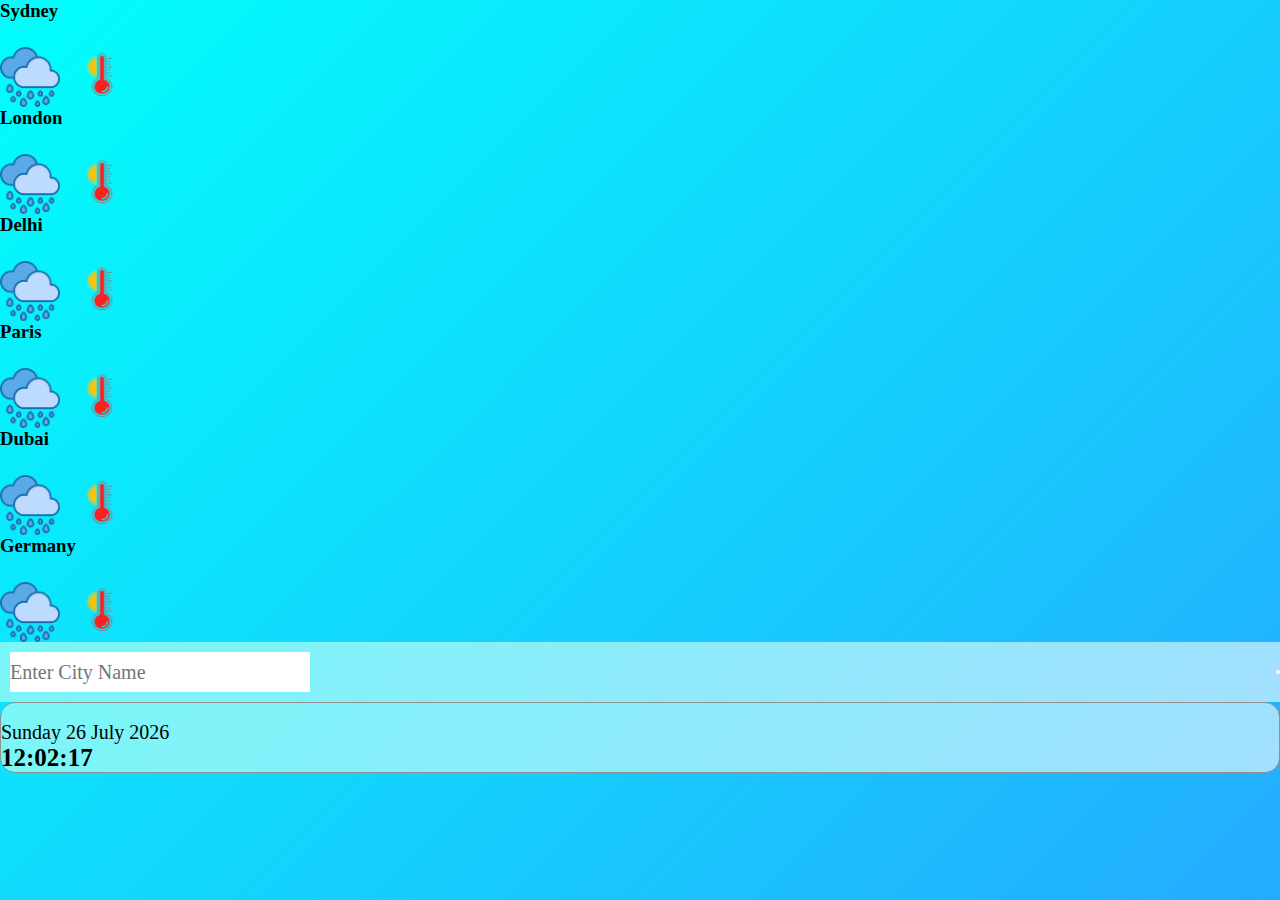
==== index.html @ f8f46943 "weatherApp" ====
<!DOCTYPE html>
<html lang="en">
<head>
    <meta charset="UTF-8">
    <meta name="viewport" content="width=device-width, initial-scale=1.0">
    <title>Weather Checker</title>

    <!-- font cdn -->

    <link rel="stylesheet" href="https://cdnjs.cloudflare.com/ajax/libs/font-awesome/6.5.1/css/all.min.css" integrity="sha512-DTOQO9RWCH3ppGqcWaEA1BIZOC6xxalwEsw9c2QQeAIftl+Vegovlnee1c9QX4TctnWMn13TZye+giMm8e2LwA==" crossorigin="anonymous" referrerpolicy="no-referrer" />
  
    <!-- stylecss -->
    <link rel="stylesheet" href="./style.css">

    <!-- icon -->
    <link rel="icon" href="https://cdn.jim-nielsen.com/ios/512/weather-2021-12-07.png">

    <!-- bootsrap -->
    <link href="https://cdn.jsdelivr.net/npm/bootstrap@5.0.2/dist/css/bootstrap.min.css" rel="stylesheet" integrity="sha384-EVSTQN3/azprG1Anm3QDgpJLIm9Nao0Yz1ztcQTwFspd3yD65VohhpuuCOmLASjC" crossorigin="anonymous">
    <script src="https://cdn.jsdelivr.net/npm/@popperjs/core@2.9.2/dist/umd/popper.min.js" integrity="sha384-IQsoLXl5PILFhosVNubq5LC7Qb9DXgDA9i+tQ8Zj3iwWAwPtgFTxbJ8NT4GN1R8p" crossorigin="anonymous"></script>
<script src="https://cdn.jsdelivr.net/npm/bootstrap@5.0.2/dist/js/bootstrap.min.js" integrity="sha384-cVKIPhGWiC2Al4u+LWgxfKTRIcfu0JTxR+EQDz/bgldoEyl4H0zUF0QKbrJ0EcQF" crossorigin="anonymous"></script>
</head>


<body>
    
    <div class="container-fluid">
<div class="row">

<!-- cards city -->
    <div class="col-md-4 justify-content-center align-items-centre flex-column">

        <!-- sydney -->
<div class="card m-4 w-50 justify-content-center align-items-centre flex-column  " id="weathercard" >

    <h3 class="text-align-center justify-content-center align-items-centre ">Sydney</h3>
    <div class="col">  
      
         <img src="./rain-removebg-preview.png" id="weather-Icon2" class="weather-Icon1 justify-content-center" alt="rain">
        
        <img src="./temp-removebg-preview.png" class="weather-Icon1 justify-content-center"  alt="">
        <h2 class="temp2"></h2>
    </div>
 
</div>


<!-- london -->
<div class="card m-4 w-50 justify-content-center align-items-centre flex-column"><h3>London</h3>
  
    <div class="col">   
        <img src="./rain-removebg-preview.png"  id="weather-Icon3" class="weather-Icon1 justify-content-center" alt="rain">
        
        <img src="./temp-removebg-preview.png" class="weather-Icon1 justify-content-center"  alt="">
        <h2 class="temp3"></h2>
    </div>

</div>

<!-- delhi -->
<div class="card m-4 w-50 justify-content-center align-items-centre flex-column"><h3>Delhi</h3>

    <div class="col">  
         <img src="./rain-removebg-preview.png" id="weather-Icon4" class="weather-Icon1 justify-content-center" alt="rain">
       
        <img src="./temp-removebg-preview.png" class="weather-Icon1 justify-content-center"  alt="">
        <h2 class="temp4"></h2>
    </div>

</div>

<!-- paris -->
<div class="card m-4 w-50 justify-content-center align-items-centre flex-column"><h3>Paris</h3>
 
    <div class="col"> 
          <img src="./rain-removebg-preview.png" id="weather-Icon5" class="weather-Icon1 justify-content-center" alt="rain">
        
        <img src="./temp-removebg-preview.png" class="weather-Icon1 justify-content-center"  alt="">
        <h2 class="temp5"></h2>
    </div>

</div>

<!-- dubai -->
<div class="card m-4 w-50 justify-content-center align-items-centre flex-column"><h3>Dubai</h3>

    <div class="col"> 
          <img src="./rain-removebg-preview.png" id="weather-Icon6" class="weather-Icon1 justify-content-center" alt="rain">
        
        <img src="./temp-removebg-preview.png" class="weather-Icon1 justify-content-center"  alt="">
        <h2 class="temp6"></h2>
    </div>

</div>

<!-- germany -->
<div class="card m-4 w-50 justify-content-center align-items-centre flex-column"><h3>Germany</h3>
 
    <div class="col"> 
          <img src="./rain-removebg-preview.png" id="weather-Icon7" class="weather-Icon1 justify-content-center" alt="rain">
        
        <img src="./temp-removebg-preview.png" class="weather-Icon1 justify-content-center"  alt="">
        <h2 class="temp7"></h2>
    </div>

</div>

    </div>

    <div class="col-md-4">
<div class="card  bg-transparent">
   <div id="search" class="w-100 md-3 justify-content-center align-center">
    <input class="rounded" type="text" placeholder="Enter City Name" spellcheck="false">
    <button type="button" class="btn btn-outline-secondary "><i class="fa-solid fa-magnifying-glass fa-1.8x rounded"></i></button>
</div>

<div class="error">
    <p class="text-danger fs-5">*Invalid City Name</p>
</div>

<div id="weather"class="justify-content-center" >
    <h2 class="city"></h2><br>
    <img src="/rain-removebg-preview.png" class="weather-Icon justify-content-center" alt="rain">
   <div class="col">
   
    <h2 class="temp"></h2>
    <img src="./temp-removebg-preview.png" alt="">
    <h2 class="temp1"></h2>
    <img src="./temp-removebg-preview.png" alt="">
   </div>

    <br>
    <div class="details">
        <div class="col">
            <img src="/humidity-removebg-preview.png" alt="humidity">
            <div>
                <p class="humidity fs-3 "></p>
                <p class="fs-2">Humidity</p>
            </div>
        </div>
        <div class="col">
            <img src="/wind-removebg-preview.png" alt="humidity">
            <div>
                <p class="wind fs-3"></p>
                <p class="fs-2">Wind Speed</p>
            </div>
        </div>
    </div>
</div>

</div> 

</div>

<!-- clock -->
<div class="col-md-4">
  
    <div class="row w-100 align-right">
        <div class="col-md-2"></div>
        <div class="col-md-8" id="div1">
           <div class="clock justify-content-center fw-bold">
           <br> <div class="m-2" id="Date">Monday 26 January 2024</div>
            <ul>
                <li id="hours">00</li>
                <li id="point">:</li>
                <li id="min">00</li>
                <li id="point">:</li>
                <li id="sec">00</li>

            </ul>
           </div>
        </div>
        <div class="col-md-2"></div>
    </div>

</div>
    </div>

</body>

<script>


/* js code */
const apiKey ="eb2b2db3442011ec91a9827e70241689";
const apiUrl ="https://api.openweathermap.org/data/2.5/weather?&units=metric&q=";



const searchBox = document.querySelector("#search input");
const searchBtn = document.querySelector("#search button");
const weatherIcon = document.querySelector(".weather-Icon");

async function checkWeather(city){
    const response =await fetch(apiUrl + city + `&appid=${apiKey}`);
  
    if (response.status == 404) {
        document.querySelector(".error").style.display ="block";
        document.querySelector("#weather").style.display ="none";
    } else {
        var data = await response.json();
  
  /* console.log(data); */

document.querySelector(".city").innerHTML =data.name;
document.querySelector(".temp").innerHTML =data.main.temp +"°c";
document.querySelector(".temp1").innerHTML ="But feels like " + data.main.feels_like + "°c";
document.querySelector(".humidity").innerHTML =data.main.humidity + "%";
document.querySelector(".wind").innerHTML =data.wind.speed + "km/hr";

if (data.weather[0].main=="Clouds") {
 weatherIcon.src ="./clounds-removebg-preview.png"
}
else if (data.weather[0].main=="Clear") {
  weatherIcon.src ="./sun-removebg-preview.png"
}
else if (data.weather[0].main=="Rain") {
  weatherIcon.src ="./rain-removebg-preview.png"
}
else if (data.weather[0].main=="Drizzle") {
  weatherIcon.src ="./drizzle-removebg-preview.png"
}
else if (data.weather[0].main=="Mist") {
  weatherIcon.src ="./mist-removebg-preview.png"
}
document.querySelector("#weather").style.display ="block";
document.querySelector(".error").style.display ="none";
    }
  
 
}
searchBtn.addEventListener("click", ()=>{
    checkWeather(searchBox.value);
})

/* clock js code */
function clock() {
  var monthNames = ["January","February","March","April","May","June","July","August","September","October","November","December"];
  var dayNames =["Sunday","Monday","Tuesday","Wednesday","Thursday","Friday","Saturday"];
 /* dates */
  var today = new Date();
  
  document.getElementById('Date').innerHTML = (dayNames[today.getDay()] + " " + today.getDate() + ' ' + monthNames[today.getMonth()] + ' ' + today.getFullYear() )

/* time */
var h = today.getHours();
var m = today.getMinutes();
var s = today.getSeconds();
var day = h<11?'AM':'PM';
h = h<10? '0' +h:h;
m = m<10? '0' +m:m;
s = s<10? '0' +s:s;
document.getElementById('hours').innerHTML = h;
document.getElementById('min').innerHTML = m;
document.getElementById('sec').innerHTML = s;
}
var inter = setInterval(clock,400);

/* city weathers */

/* sydney */
const apiKeyq ="eb2b2db3442011ec91a9827e70241689";
const apiUrlq ="https://api.openweathermap.org/data/2.5/weather?&units=metric&q=sydney";
const weatherIcon1 = document.querySelector("#weather-Icon2");

async function checkWeather1(){
    const response =await fetch(apiUrlq +`&appid=${apiKeyq}`)
    var data1 = await response.json();
    console.log(data1);
    document.querySelector(".temp2").innerHTML = data1.main.temp +"°c";

    if (data1.weather[0].main=="Clouds") {
 weatherIcon1.src ="./clounds-removebg-preview.png"
}
else if (data1.weather[0].main=="Clear") {
  weatherIcon1.src ="./sun-removebg-preview.png"
}
else if (data1.weather[0].main=="Rain") {
  weatherIcon1.src ="./rain-removebg-preview.png"
}
else if (data1.weather[0].main=="Drizzle") {
  weatherIcon1.src ="./drizzle-removebg-preview.png"
}
else if (data1.weather[0].main=="Mist") {
  weatherIcon1.src ="./mist-removebg-preview.png"
}


    }

    
checkWeather1();

/* london */
const apiKeyw ="eb2b2db3442011ec91a9827e70241689";
const apiUrlw ="https://api.openweathermap.org/data/2.5/weather?&units=metric&q=london";
const weatherIcon2 = document.querySelector("#weather-Icon3");


async function checkWeather2(){
    const response =await fetch(apiUrlw +`&appid=${apiKeyw}`)
    var dataw = await response.json();
    console.log(dataw);
    document.querySelector(".temp3").innerHTML = dataw.main.temp +"°c";

    if (dataw.weather[0].main=="Clouds") {
 weatherIcon2.src ="./clounds-removebg-preview.png"
}
else if (dataw.weather[0].main=="Clear") {
  weatherIcon2.src ="./sun-removebg-preview.png"
}
else if (dataw.weather[0].main=="Rain") {
  weatherIcon2.src ="./rain-removebg-preview.png"
}
else if (dataw.weather[0].main=="Drizzle") {
  weatherIcon2.src ="./drizzle-removebg-preview.png"
}
else if (dataw.weather[0].main=="Mist") {
  weatherIcon2.src ="./mist-removebg-preview.png"
}
}
    
checkWeather2();

/* delhi */
const apiKeye ="eb2b2db3442011ec91a9827e70241689";
const apiUrle ="https://api.openweathermap.org/data/2.5/weather?&units=metric&q=delhi";

const weatherIcon3 = document.querySelector("#weather-Icon4");

async function checkWeather3(){
    const response =await fetch(apiUrle +`&appid=${apiKeye}`)
    var datae = await response.json();
    console.log(datae);
    document.querySelector(".temp4").innerHTML = datae.main.temp +"°c";
 
    if (datae.weather[0].main=="Clouds") {
 weatherIcon3.src ="./clounds-removebg-preview.png"
}
else if (datae.weather[0].main=="Clear") {
  weatherIcon3.src ="./sun-removebg-preview.png"
}
else if (datae.weather[0].main=="Rain") {
  weatherIcon3.src ="./rain-removebg-preview.png"
}
else if (datae.weather[0].main=="Drizzle") {
  weatherIcon3.src ="./drizzle-removebg-preview.png"
}
else if (datae.weather[0].main=="Mist") {
  weatherIcon3.src ="./mist-removebg-preview.png"
}
}
    
checkWeather3();

/* paris */
const apiKey4 ="eb2b2db3442011ec91a9827e70241689";
const apiUrl4 ="https://api.openweathermap.org/data/2.5/weather?&units=metric&q=paris";

const weatherIcon4 = document.querySelector("#weather-Icon5");

async function checkWeather4(){
    const response =await fetch(apiUrl4 +`&appid=${apiKey4}`)
    var data4 = await response.json();
    console.log(data4);
    document.querySelector(".temp5").innerHTML = data4.main.temp +"°c";

    if (data4.weather[0].main=="Clouds") {
 weatherIcon4.src ="./clounds-removebg-preview.png"
}
else if (data4.weather[0].main=="Clear") {
  weatherIcon4.src ="./sun-removebg-preview.png"
}
else if (data4.weather[0].main=="Rain") {
  weatherIcon4.src ="./rain-removebg-preview.png"
}
else if (data4.weather[0].main=="Drizzle") {
  weatherIcon4.src ="./drizzle-removebg-preview.png"
}
else if (data4.weather[0].main=="Mist") {
  weatherIcon4.src ="./mist-removebg-preview.png"
}

}
    
checkWeather4();

/* dubai */
const apiKey6 ="eb2b2db3442011ec91a9827e70241689";
const apiUrl6 ="https://api.openweathermap.org/data/2.5/weather?&units=metric&q=dubai";

const weatherIcon5 = document.querySelector("#weather-Icon6");

async function checkWeather6(){
    const response =await fetch(apiUrl6 +`&appid=${apiKey6}`)
    var data6 = await response.json();
    console.log(data6);
    document.querySelector(".temp6").innerHTML = data6.main.temp +"°c";

    if (data6.weather[0].main=="Clouds") {
 weatherIcon5.src ="./clounds-removebg-preview.png"
}
else if (data6.weather[0].main=="Clear") {
  weatherIcon5.src ="./sun-removebg-preview.png"
}
else if (data6.weather[0].main=="Rain") {
  weatherIcon5.src ="./rain-removebg-preview.png"
}
else if (data6.weather[0].main=="Drizzle") {
  weatherIcon5.src ="./drizzle-removebg-preview.png"
}
else if (data6.weather[0].main=="Mist") {
  weatherIcon5.src ="./mist-removebg-preview.png"
}

}
    
checkWeather6();

/* germany */
const apiKey7 ="eb2b2db3442011ec91a9827e70241689";
const apiUrl7 ="https://api.openweathermap.org/data/2.5/weather?&units=metric&q=dubai";

const weatherIcon6 = document.querySelector("#weather-Icon7");

async function checkWeather7(){
    const response =await fetch(apiUrl7 +`&appid=${apiKey7}`)
    var data7 = await response.json();
    console.log(data7);
    document.querySelector(".temp7").innerHTML = data7.main.temp +"°c";

    if (data7.weather[0].main=="Clouds") {
 weatherIcon6.src ="./clounds-removebg-preview.png"
}
else if (data7.weather[0].main=="Clear") {
  weatherIcon6.src ="./sun-removebg-preview.png"
}
else if (data7.weather[0].main=="Rain") {
  weatherIcon6.src ="./rain-removebg-preview.png"
}
else if (data7.weather[0].main=="Drizzle") {
  weatherIcon6.src ="./drizzle-removebg-preview.png"
}
else if (data7.weather[0].main=="Mist") {
  weatherIcon6.src ="./mist-removebg-preview.png"
}

}
    
checkWeather7();

</script>

</script>

</html>
---- style.css ----
*{
    margin: 0;
    padding: 0;
    font-family: 'Times New Roman', Times, serif;
    box-sizing: border-box;
}

.container-fluid{
    background: linear-gradient(135deg, rgb(1, 255, 251),rgb(36, 171, 255));
    width: 100%;
    height: 100vh;
}
#search{
    width: 100%;
    display: flex;
    align-items: center;
    justify-content: space-between;
    background: linear-gradient(135deg, rgb(121, 247, 247),rgb(162, 224, 255));
}
#search input{
    border: 0px;
    outline: 0px;
    height: 40px;
    width: 300px;
    margin: 10px;
    font-size: 20px;
}
.weather-Icon{
    width: 160px;
    margin-top:25px;
    justify-content: center;
    align-items: center;
}
#weather{
    display: none;
    justify-content: center;
    align-items: center;
    text-align: center;
    background: linear-gradient(135deg, rgb(121, 247, 247),rgb(162, 224, 255));
}

#weather h1{
    font-size: 75px;
    font-weight: 500;

}
#weather h2{
    font-size: 45px;
    font-weight: 400;
    margin-top: -10px;
    
}
.city{
    justify-content: center;
    text-align: center;
    align-items: center;
}
.details{
    display: flex;
    align-items: center;
    justify-content: space-between;
    padding: 0 18px;
    margin-top: 50px;
}
.col{
    display: flex;
    align-items: center;
    text-align: left;
}
.col img{
    height: 60px;
    width: 60px;
    margin-right:10px ;

}
.humidity, .wind{
    font-weight: 500;
    font-size: 25px;
    margin-top: -6px;
}
.error {
    margin: 2px;
    display: none;
    
}

.clock{ 
    width: 100%;
    border: 1px solid rgb(146, 144, 144) ;
    border-radius: 15px;
    background: linear-gradient(135deg, rgb(121, 247, 247),rgb(162, 224, 255));
}
.clock ul{
    list-style: none;
    display: flex;
    font-weight: 600;
    font-size: 25px;
}
#Date{
    font-size: 20px;
}

/* city card */
.weather-Icon1{
    width: 90px;
    margin-top:25px;
    justify-content: center;
    align-items: center;
    text-align: center; 
}
#weathercard{
   
}
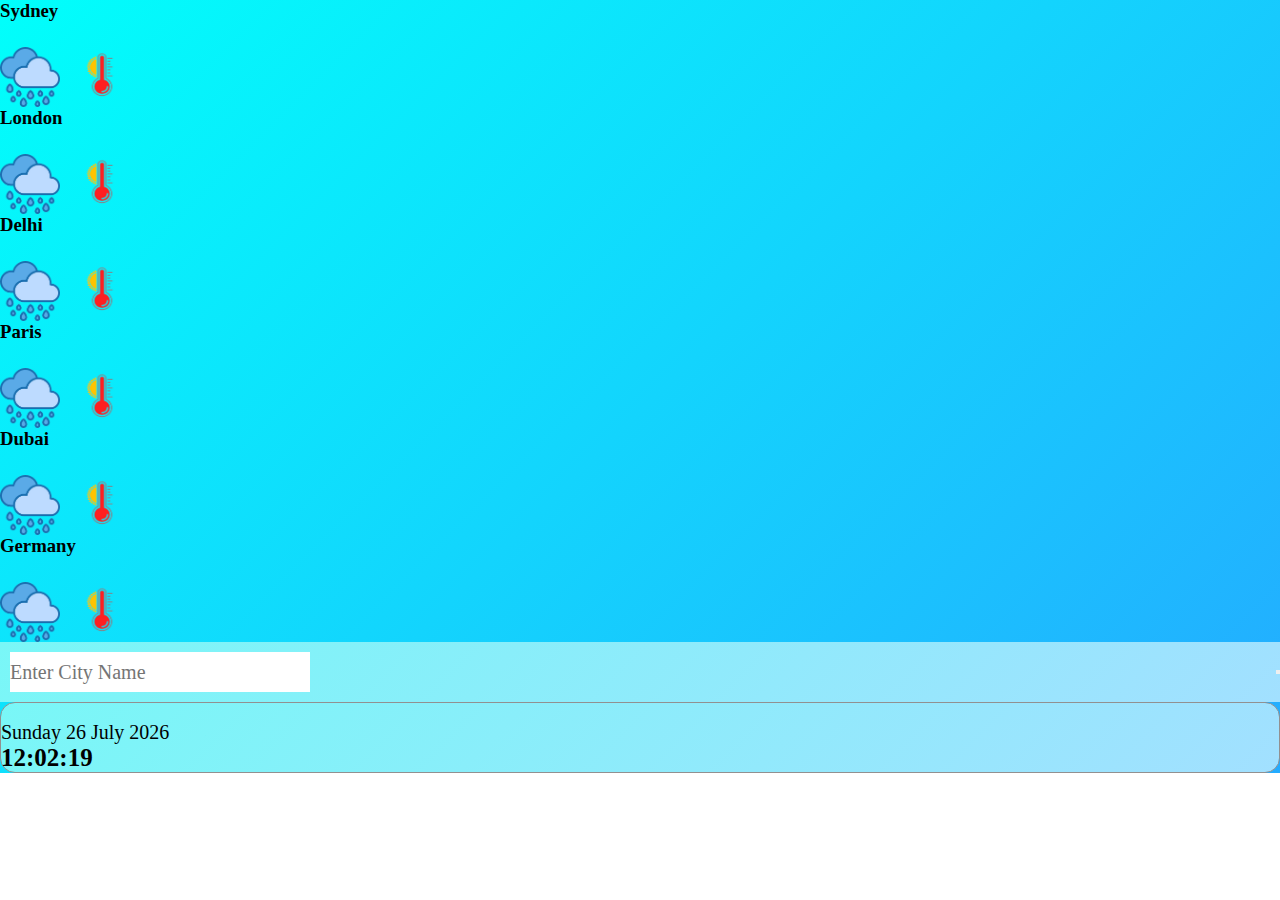
==== commit 642a367b: "weatherApp3" ====
--- a/index.html
+++ b/index.html
@@ -31,7 +31,7 @@
     <div class="col-md-4 justify-content-center align-items-centre flex-column">
 
         <!-- sydney -->
-<div class="card m-4 w-50 justify-content-center align-items-centre flex-column  " id="weathercard" >
+<div class="card m-4 w-75 justify-content-center align-items-centre flex-column  " id="weathercard" >
 
     <h3 class="text-align-center justify-content-center align-items-centre ">Sydney</h3>
     <div class="col">  
@@ -46,7 +46,7 @@
 
 
 <!-- london -->
-<div class="card m-4 w-50 justify-content-center align-items-centre flex-column"><h3>London</h3>
+<div class="card m-4 w-75 justify-content-center align-items-centre flex-column"><h3>London</h3>
   
     <div class="col">   
         <img src="./rain-removebg-preview.png"  id="weather-Icon3" class="weather-Icon1 justify-content-center" alt="rain">
@@ -58,7 +58,7 @@
 </div>
 
 <!-- delhi -->
-<div class="card m-4 w-50 justify-content-center align-items-centre flex-column"><h3>Delhi</h3>
+<div class="card m-4 w-75 justify-content-center align-items-centre flex-column"><h3>Delhi</h3>
 
     <div class="col">  
          <img src="./rain-removebg-preview.png" id="weather-Icon4" class="weather-Icon1 justify-content-center" alt="rain">
@@ -70,7 +70,7 @@
 </div>
 
 <!-- paris -->
-<div class="card m-4 w-50 justify-content-center align-items-centre flex-column"><h3>Paris</h3>
+<div class="card m-4 w-75 justify-content-center align-items-centre flex-column"><h3>Paris</h3>
  
     <div class="col"> 
           <img src="./rain-removebg-preview.png" id="weather-Icon5" class="weather-Icon1 justify-content-center" alt="rain">
@@ -82,7 +82,7 @@
 </div>
 
 <!-- dubai -->
-<div class="card m-4 w-50 justify-content-center align-items-centre flex-column"><h3>Dubai</h3>
+<div class="card m-4 w-75 justify-content-center align-items-centre flex-column"><h3>Dubai</h3>
 
     <div class="col"> 
           <img src="./rain-removebg-preview.png" id="weather-Icon6" class="weather-Icon1 justify-content-center" alt="rain">
@@ -94,7 +94,7 @@
 </div>
 
 <!-- germany -->
-<div class="card m-4 w-50 justify-content-center align-items-centre flex-column"><h3>Germany</h3>
+<div class="card m-4 w-75 justify-content-center align-items-centre flex-column"><h3>Germany</h3>
  
     <div class="col"> 
           <img src="./rain-removebg-preview.png" id="weather-Icon7" class="weather-Icon1 justify-content-center" alt="rain">
--- a/style.css
+++ b/style.css
@@ -8,7 +8,7 @@
 .container-fluid{
     background: linear-gradient(135deg, rgb(1, 255, 251),rgb(36, 171, 255));
     width: 100%;
-    height: 100vh;
+    height: 100%;
 }
 #search{
     width: 100%;
